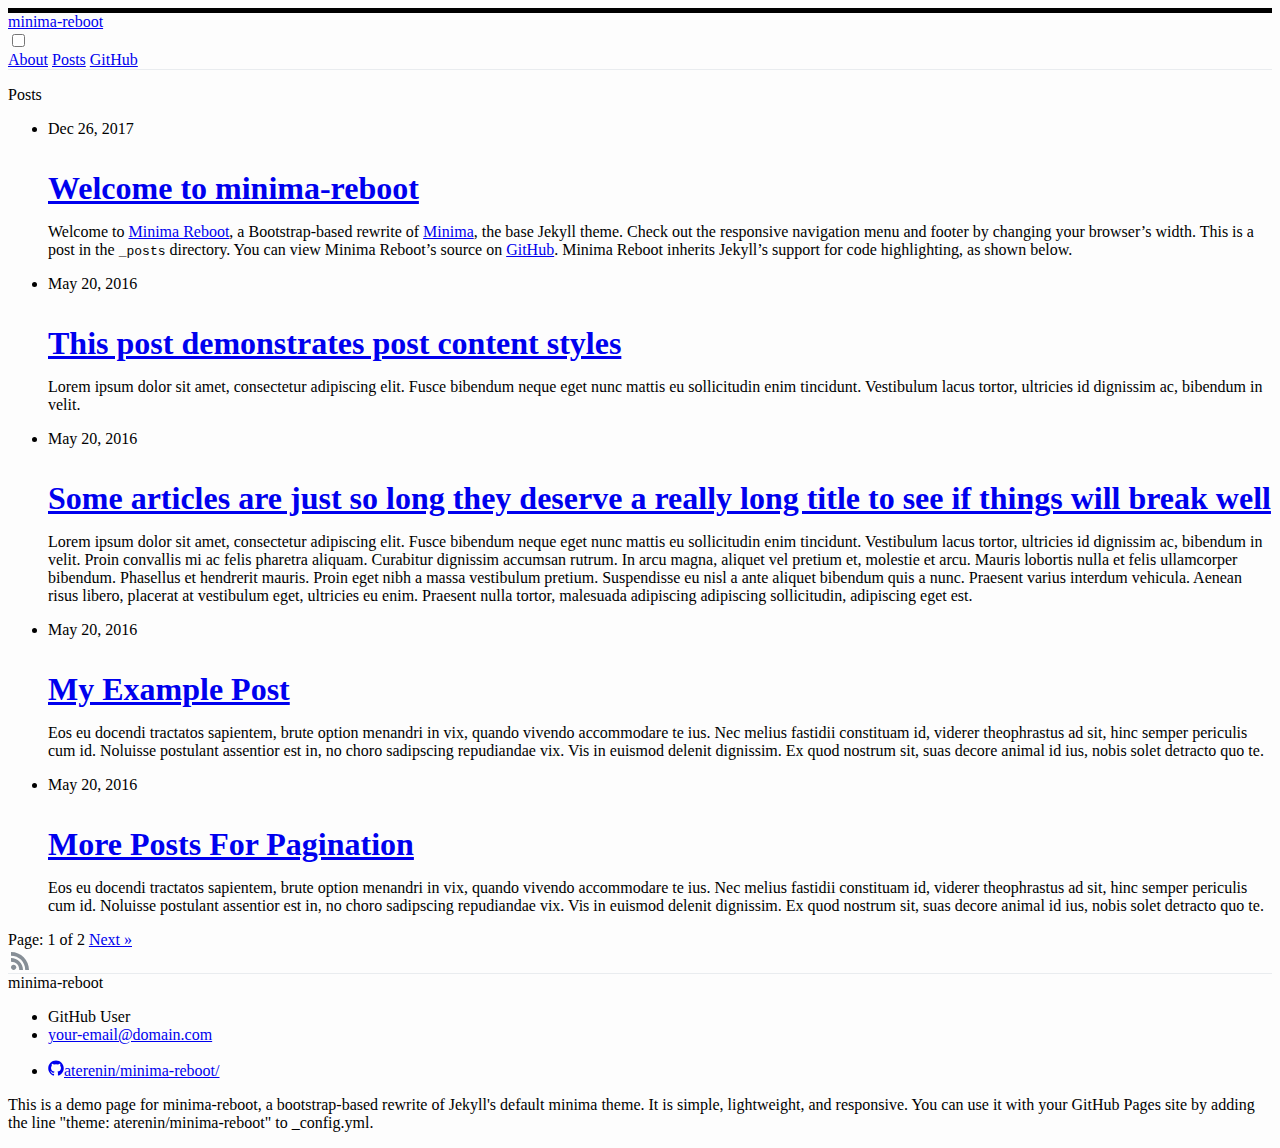
==== index.html @ 1315cb53 "oibofh30h9" ====
<!DOCTYPE html> <html lang="en"> <head> <meta charset="utf-8"> <meta http-equiv="X-UA-Compatible" content="IE=edge"> <meta name="viewport" content="width=device-width, initial-scale=1"> <link rel="stylesheet" href="https://cdn.jsdelivr.net/npm/bootstrap@4.6.1/dist/css/bootstrap.min.css" integrity="sha384-zCbKRCUGaJDkqS1kPbPd7TveP5iyJE0EjAuZQTgFLD2ylzuqKfdKlfG/eSrtxUkn" crossorigin="anonymous"> <link rel="stylesheet" href="/assets/main.css"> <link rel="canonical" href="http://localhost:4000/"> <link rel="alternate" type="application/rss+xml" title="minima-reboot" href="/feed.xml"> <!-- Begin Jekyll SEO tag v2.8.0 --> <title>minima-reboot | This is a demo page for minima-reboot, a bootstrap-based rewrite of Jekyll’s default minima theme. It is simple, lightweight, and responsive. You can use it with your GitHub Pages site by adding the line “theme: aterenin/minima-reboot” to _config.yml.</title> <meta name="generator" content="Jekyll v4.3.2" /> <meta property="og:title" content="minima-reboot" /> <meta name="author" content="GitHub User" /> <meta property="og:locale" content="en_US" /> <meta name="description" content="This is a demo page for minima-reboot, a bootstrap-based rewrite of Jekyll’s default minima theme. It is simple, lightweight, and responsive. You can use it with your GitHub Pages site by adding the line “theme: aterenin/minima-reboot” to _config.yml." /> <meta property="og:description" content="This is a demo page for minima-reboot, a bootstrap-based rewrite of Jekyll’s default minima theme. It is simple, lightweight, and responsive. You can use it with your GitHub Pages site by adding the line “theme: aterenin/minima-reboot” to _config.yml." /> <link rel="canonical" href="http://localhost:4000/" /> <meta property="og:url" content="http://localhost:4000/" /> <meta property="og:site_name" content="minima-reboot" /> <meta property="og:type" content="website" /> <link rel="next" href="http://localhost:4000/page2" /> <meta name="twitter:card" content="summary" /> <meta property="twitter:title" content="minima-reboot" /> <script type="application/ld+json"> {"@context":"https://schema.org","@type":"WebSite","author":{"@type":"Person","name":"GitHub User"},"description":"This is a demo page for minima-reboot, a bootstrap-based rewrite of Jekyll’s default minima theme. It is simple, lightweight, and responsive. You can use it with your GitHub Pages site by adding the line “theme: aterenin/minima-reboot” to _config.yml.","headline":"minima-reboot","name":"minima-reboot","url":"http://localhost:4000/"}</script> <!-- End Jekyll SEO tag --> </head> <body> <header id="nav-header" class="border-dark border-left-0 border-right-0"> <div id="nav-container" class="container position-relative d-flex justify-content-between align-items-center"> <a class="h4 m-0 text-dark" href="/">minima-reboot</a> <nav id="nav-menu-container" class="text-right navbar-light"> <input type="checkbox" id="nav-trigger" class="d-none"/> <label for="nav-trigger" aria-label="button" class="m-2 d-inline-block d-md-none navbar-toggler-icon"> </label> <div id="nav-menu" class="d-none d-md-block"> <a class="text-dark ml-3 ml-md-0 p-2 d-block d-md-inline-block" href="/about/">About</a> <a class="text-dark ml-3 ml-md-0 p-2 d-block d-md-inline-block" href="/posts/">Posts</a> <a class="text-dark ml-3 ml-md-0 p-2 d-block d-md-inline-block" href="/github.html">GitHub</a> </div> </nav> </div> </header> <main aria-label="Content"> <div id="content-container" class="container"> <header class="pt-3 mb-3"> <p> Posts <p> </header> <div id="content"> <ul class="list-unstyled m-0"> <li class="py-2"> <span class="text-secondary">Dec 26, 2017</span> <h1 class="mt-1 mb-3 h3"> <a href="/2017/12/26/welcome-to-minima-reboot.html">Welcome to minima-reboot</a> </h1> <div class="text-justify"> <p>Welcome to <a href="https://github.com/aterenin/minima-reboot">Minima Reboot</a>, a Bootstrap-based rewrite of <a href="https://github.com/jekyll/minima">Minima</a>, the base Jekyll theme. Check out the responsive navigation menu and footer by changing your browser’s width. This is a post in the <code class="language-plaintext highlighter-rouge">_posts</code> directory. You can view Minima Reboot’s source on <a href="https://github.com/aterenin/minima-reboot">GitHub</a>. Minima Reboot inherits Jekyll’s support for code highlighting, as shown below.</p> </div> </li> <li class="py-2"> <span class="text-secondary">May 20, 2016</span> <h1 class="mt-1 mb-3 h3"> <a href="/junk/2016/05/20/this-post-demonstrates-post-content-styles.html">This post demonstrates post content styles</a> </h1> <div class="text-justify"> <p>Lorem ipsum dolor sit amet, consectetur adipiscing elit. Fusce bibendum neque eget nunc mattis eu sollicitudin enim tincidunt. Vestibulum lacus tortor, ultricies id dignissim ac, bibendum in velit.</p> </div> </li> <li class="py-2"> <span class="text-secondary">May 20, 2016</span> <h1 class="mt-1 mb-3 h3"> <a href="/misc/2016/05/20/super-long-article.html">Some articles are just so long they deserve a really long title to see if things will break well</a> </h1> <div class="text-justify"> <p>Lorem ipsum dolor sit amet, consectetur adipiscing elit. Fusce bibendum neque eget nunc mattis eu sollicitudin enim tincidunt. Vestibulum lacus tortor, ultricies id dignissim ac, bibendum in velit. Proin convallis mi ac felis pharetra aliquam. Curabitur dignissim accumsan rutrum. In arcu magna, aliquet vel pretium et, molestie et arcu. Mauris lobortis nulla et felis ullamcorper bibendum. Phasellus et hendrerit mauris. Proin eget nibh a massa vestibulum pretium. Suspendisse eu nisl a ante aliquet bibendum quis a nunc. Praesent varius interdum vehicula. Aenean risus libero, placerat at vestibulum eget, ultricies eu enim. Praesent nulla tortor, malesuada adipiscing adipiscing sollicitudin, adipiscing eget est.</p> </div> </li> <li class="py-2"> <span class="text-secondary">May 20, 2016</span> <h1 class="mt-1 mb-3 h3"> <a href="/2016/05/20/my-example-post.html">My Example Post</a> </h1> <div class="text-justify"> <p>Eos eu docendi tractatos sapientem, brute option menandri in vix, quando vivendo accommodare te ius. Nec melius fastidii constituam id, viderer theophrastus ad sit, hinc semper periculis cum id. Noluisse postulant assentior est in, no choro sadipscing repudiandae vix. Vis in euismod delenit dignissim. Ex quod nostrum sit, suas decore animal id ius, nobis solet detracto quo te.</p> </div> </li> <li class="py-2"> <span class="text-secondary">May 20, 2016</span> <h1 class="mt-1 mb-3 h3"> <a href="/2016/05/20/more-posts-for-pagination.html">More Posts For Pagination</a> </h1> <div class="text-justify"> <p>Eos eu docendi tractatos sapientem, brute option menandri in vix, quando vivendo accommodare te ius. Nec melius fastidii constituam id, viderer theophrastus ad sit, hinc semper periculis cum id. Noluisse postulant assentior est in, no choro sadipscing repudiandae vix. Vis in euismod delenit dignissim. Ex quod nostrum sit, suas decore animal id ius, nobis solet detracto quo te.</p> </div> </li> </ul> <nav class="py-1" aria-label="Blog page navigation"> Page: 1 of 2 <a href="/page2">Next &raquo;</a> </nav> <a href="/feed.xml"><div id="rss-icon" class="mb-2"></div></a> </div> </div> </main> <footer id="site-footer"> <div class="container"> <div class="h5 pt-4">minima-reboot</div> <div class="row"> <div class="col col-lg-3"> <ul class="list-unstyled"> <li class="text-secondary"> GitHub User </li> <li><a href="mailto:your-email@domain.com">your-email@domain.com</a></li> </ul> </div> <div class="col-6 col-lg-3"> <ul class="list-unstyled"> <li> <a href="https://github.com/aterenin/minima-reboot/"> <span class="align-middle text-secondary pr-2"><svg xmlns="http://www.w3.org/2000/svg" viewBox="0 0 16 16" width="16" height="16"><title>GitHub</title><path fill="currentColor" d="M8 .43C3.714.43.24 3.905.24 8.192c0 3.428 2.223 6.337 5.307 7.363.388.07.53-.168.53-.374l-.01-1.32c-2.16.47-2.614-1.04-2.614-1.04-.353-.896-.862-1.135-.862-1.135-.705-.48.053-.472.053-.472.78.055 1.19.8 1.19.8.692 1.186 1.816.843 2.258.645.07-.502.27-.843.493-1.037-1.723-.197-3.534-.862-3.534-3.836 0-.847.302-1.54.8-2.082-.08-.197-.347-.986.076-2.054 0 0 .652-.21 2.134.796A7.39 7.39 0 0 1 8 4.184a7.45 7.45 0 0 1 1.943.261c1.482-1.004 2.132-.796 2.132-.796.423 1.068.157 1.857.077 2.054.497.542.798 1.235.798 2.082 0 2.98-1.814 3.637-3.543 3.83.28.24.527.713.527 1.437l-.01 2.13c0 .208.14.45.534.373 3.08-1.028 5.302-3.935 5.302-7.362C15.76 3.906 12.285.43 8 .43z"/></svg></span><span>aterenin/minima-reboot/</span> </a> </li> </ul> </div> <div class="col-12 col-lg"> <p class="text-secondary text-justify">This is a demo page for minima-reboot, a bootstrap-based rewrite of Jekyll&#39;s default minima theme. It is simple, lightweight, and responsive. You can use it with your GitHub Pages site by adding the line &quot;theme: aterenin/minima-reboot&quot; to _config.yml. </p> </div> </div> </div> </footer> </body> </html>
---- assets/main.css ----
body {
  background-color: #fdfdfd;
}

#nav-header {
  border-top: 5px solid !important;
  border-bottom: 1px solid #e9ecef !important;
}

#nav-container {
  height: 3.5rem;
}

@media (max-width: 767px) {
  #nav-menu-container {
    position: absolute;
    z-index: 100;
    top: 0.4375rem;
    right: 1rem;
    border: 1px solid #e9ecef;
    border-radius: 0.25rem;
    background-color: #fdfdfd;
  }
}

#nav-trigger:checked ~ #nav-menu {
  display: block !important;
}

#content h1, #content h2, #content h3, #content h4 {
  margin-top: 2rem;
  margin-bottom: 1rem;
  text-align: left;
}
#content blockquote {
  border-left: 4px solid #e9ecef;
  padding-left: 1rem;
  font-style: italic;
}
#content .footnotes {
  text-align: left;
}

#rss-icon {
  height: 1.5rem;
  width: 1.5rem;
  background-image: url("data:image/svg+xml;charset=utf8,%3Csvg viewBox='0 0 512 512' xmlns='http://www.w3.org/2000/svg'%3E%3Cpath fill='rgb(134, 142, 150)' d='M119.9,336.1c-30.8,0-55.9,25.1-55.9,55.8c0,30.8,25.1,55.6,55.9,55.6c30.9,0,55.9-24.9,55.9-55.6,C175.8,361.2,150.8,336.1,119.9,336.1z'/%3E%3Cpath fill='rgb(134, 142, 150)' d='M64,192v79.9c48,0,94.1,14.2,128,48.1c33.9,33.9,48,79.9,48,128h80C320,308.1,204,192,64,192z'/%3E%3Cpath fill='rgb(134, 142, 150)' d='M64,64v79.9c171,0,303.9,133,303.9,304.1H448C448,236.3,276,64,64,64z'/%3E%3C/svg%3E");
}

#site-footer {
  border-top: 1px solid #e9ecef;
}

.highlight pre {
  border: 1px solid #e9ecef;
  border-radius: 0.25rem;
  background-color: #f8f9fa;
  padding: 0.75rem;
  margin-bottom: 1rem;
  white-space: pre-wrap;
}

.highlight .c {
  color: #998;
  font-style: italic;
}
.highlight .err {
  color: #a61717;
  background-color: #e3d2d2;
}
.highlight .k {
  font-weight: bold;
}
.highlight .o {
  font-weight: bold;
}
.highlight .cm {
  color: #998;
  font-style: italic;
}
.highlight .cp {
  color: #999;
  font-weight: bold;
}
.highlight .c1 {
  color: #998;
  font-style: italic;
}
.highlight .cs {
  color: #999;
  font-weight: bold;
  font-style: italic;
}
.highlight .gd {
  color: #000;
  background-color: #fdd;
}
.highlight .gd .x {
  color: #000;
  background-color: #faa;
}
.highlight .ge {
  font-style: italic;
}
.highlight .gr {
  color: #a00;
}
.highlight .gh {
  color: #999;
}
.highlight .gi {
  color: #000;
  background-color: #dfd;
}
.highlight .gi .x {
  color: #000;
  background-color: #afa;
}
.highlight .go {
  color: #888;
}
.highlight .gp {
  color: #555;
}
.highlight .gs {
  font-weight: bold;
}
.highlight .gu {
  color: #aaa;
}
.highlight .gt {
  color: #a00;
}
.highlight .kc {
  font-weight: bold;
}
.highlight .kd {
  font-weight: bold;
}
.highlight .kp {
  font-weight: bold;
}
.highlight .kr {
  font-weight: bold;
}
.highlight .kt {
  color: #458;
  font-weight: bold;
}
.highlight .m {
  color: #099;
}
.highlight .s {
  color: #d14;
}
.highlight .na {
  color: #008080;
}
.highlight .nb {
  color: #0086B3;
}
.highlight .nc {
  color: #458;
  font-weight: bold;
}
.highlight .no {
  color: #008080;
}
.highlight .ni {
  color: #800080;
}
.highlight .ne {
  color: #900;
  font-weight: bold;
}
.highlight .nf {
  color: #900;
  font-weight: bold;
}
.highlight .nn {
  color: #555;
}
.highlight .nt {
  color: #000080;
}
.highlight .nv {
  color: #008080;
}
.highlight .ow {
  font-weight: bold;
}
.highlight .w {
  color: #bbb;
}
.highlight .mf {
  color: #099;
}
.highlight .mh {
  color: #099;
}
.highlight .mi {
  color: #099;
}
.highlight .mo {
  color: #099;
}
.highlight .sb {
  color: #d14;
}
.highlight .sc {
  color: #d14;
}
.highlight .sd {
  color: #d14;
}
.highlight .s2 {
  color: #d14;
}
.highlight .se {
  color: #d14;
}
.highlight .sh {
  color: #d14;
}
.highlight .si {
  color: #d14;
}
.highlight .sx {
  color: #d14;
}
.highlight .sr {
  color: #009926;
}
.highlight .s1 {
  color: #d14;
}
.highlight .ss {
  color: #990073;
}
.highlight .bp {
  color: #999;
}
.highlight .vc {
  color: #008080;
}
.highlight .vg {
  color: #008080;
}
.highlight .vi {
  color: #008080;
}
.highlight .il {
  color: #099;
}

/*# sourceMappingURL=main.css.map */
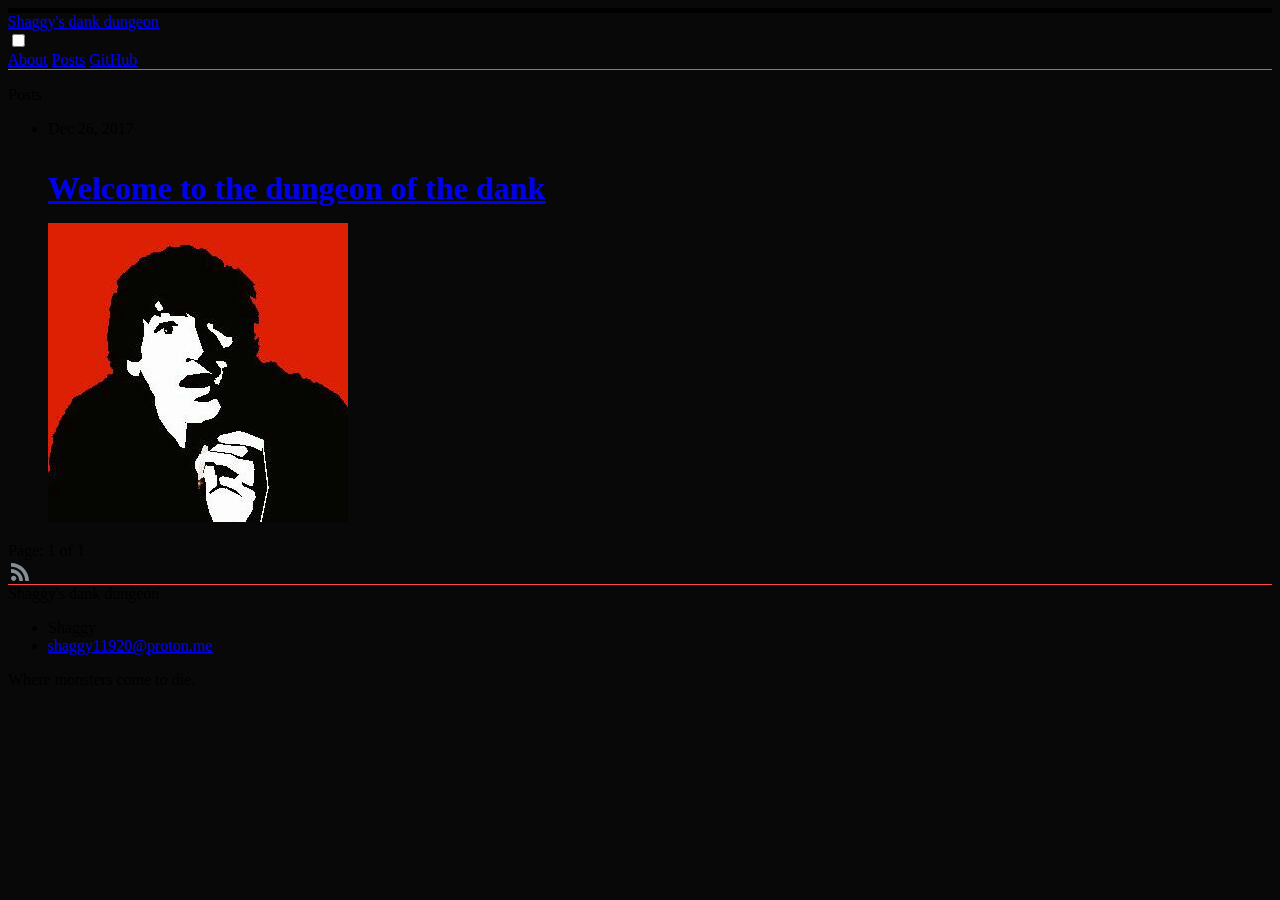
==== commit a7556a77: "cnoiashe390" ====
--- a/index.html
+++ b/index.html
@@ -1 +1 @@
-<!DOCTYPE html> <html lang="en"> <head> <meta charset="utf-8"> <meta http-equiv="X-UA-Compatible" content="IE=edge"> <meta name="viewport" content="width=device-width, initial-scale=1"> <link rel="stylesheet" href="https://cdn.jsdelivr.net/npm/bootstrap@4.6.1/dist/css/bootstrap.min.css" integrity="sha384-zCbKRCUGaJDkqS1kPbPd7TveP5iyJE0EjAuZQTgFLD2ylzuqKfdKlfG/eSrtxUkn" crossorigin="anonymous"> <link rel="stylesheet" href="/assets/main.css"> <link rel="canonical" href="http://localhost:4000/"> <link rel="alternate" type="application/rss+xml" title="minima-reboot" href="/feed.xml"> <!-- Begin Jekyll SEO tag v2.8.0 --> <title>minima-reboot | This is a demo page for minima-reboot, a bootstrap-based rewrite of Jekyll’s default minima theme. It is simple, lightweight, and responsive. You can use it with your GitHub Pages site by adding the line “theme: aterenin/minima-reboot” to _config.yml.</title> <meta name="generator" content="Jekyll v4.3.2" /> <meta property="og:title" content="minima-reboot" /> <meta name="author" content="GitHub User" /> <meta property="og:locale" content="en_US" /> <meta name="description" content="This is a demo page for minima-reboot, a bootstrap-based rewrite of Jekyll’s default minima theme. It is simple, lightweight, and responsive. You can use it with your GitHub Pages site by adding the line “theme: aterenin/minima-reboot” to _config.yml." /> <meta property="og:description" content="This is a demo page for minima-reboot, a bootstrap-based rewrite of Jekyll’s default minima theme. It is simple, lightweight, and responsive. You can use it with your GitHub Pages site by adding the line “theme: aterenin/minima-reboot” to _config.yml." /> <link rel="canonical" href="http://localhost:4000/" /> <meta property="og:url" content="http://localhost:4000/" /> <meta property="og:site_name" content="minima-reboot" /> <meta property="og:type" content="website" /> <link rel="next" href="http://localhost:4000/page2" /> <meta name="twitter:card" content="summary" /> <meta property="twitter:title" content="minima-reboot" /> <script type="application/ld+json"> {"@context":"https://schema.org","@type":"WebSite","author":{"@type":"Person","name":"GitHub User"},"description":"This is a demo page for minima-reboot, a bootstrap-based rewrite of Jekyll’s default minima theme. It is simple, lightweight, and responsive. You can use it with your GitHub Pages site by adding the line “theme: aterenin/minima-reboot” to _config.yml.","headline":"minima-reboot","name":"minima-reboot","url":"http://localhost:4000/"}</script> <!-- End Jekyll SEO tag --> </head> <body> <header id="nav-header" class="border-dark border-left-0 border-right-0"> <div id="nav-container" class="container position-relative d-flex justify-content-between align-items-center"> <a class="h4 m-0 text-dark" href="/">minima-reboot</a> <nav id="nav-menu-container" class="text-right navbar-light"> <input type="checkbox" id="nav-trigger" class="d-none"/> <label for="nav-trigger" aria-label="button" class="m-2 d-inline-block d-md-none navbar-toggler-icon"> </label> <div id="nav-menu" class="d-none d-md-block"> <a class="text-dark ml-3 ml-md-0 p-2 d-block d-md-inline-block" href="/about/">About</a> <a class="text-dark ml-3 ml-md-0 p-2 d-block d-md-inline-block" href="/posts/">Posts</a> <a class="text-dark ml-3 ml-md-0 p-2 d-block d-md-inline-block" href="/github.html">GitHub</a> </div> </nav> </div> </header> <main aria-label="Content"> <div id="content-container" class="container"> <header class="pt-3 mb-3"> <p> Posts <p> </header> <div id="content"> <ul class="list-unstyled m-0"> <li class="py-2"> <span class="text-secondary">Dec 26, 2017</span> <h1 class="mt-1 mb-3 h3"> <a href="/2017/12/26/welcome-to-minima-reboot.html">Welcome to minima-reboot</a> </h1> <div class="text-justify"> <p>Welcome to <a href="https://github.com/aterenin/minima-reboot">Minima Reboot</a>, a Bootstrap-based rewrite of <a href="https://github.com/jekyll/minima">Minima</a>, the base Jekyll theme. Check out the responsive navigation menu and footer by changing your browser’s width. This is a post in the <code class="language-plaintext highlighter-rouge">_posts</code> directory. You can view Minima Reboot’s source on <a href="https://github.com/aterenin/minima-reboot">GitHub</a>. Minima Reboot inherits Jekyll’s support for code highlighting, as shown below.</p> </div> </li> <li class="py-2"> <span class="text-secondary">May 20, 2016</span> <h1 class="mt-1 mb-3 h3"> <a href="/junk/2016/05/20/this-post-demonstrates-post-content-styles.html">This post demonstrates post content styles</a> </h1> <div class="text-justify"> <p>Lorem ipsum dolor sit amet, consectetur adipiscing elit. Fusce bibendum neque eget nunc mattis eu sollicitudin enim tincidunt. Vestibulum lacus tortor, ultricies id dignissim ac, bibendum in velit.</p> </div> </li> <li class="py-2"> <span class="text-secondary">May 20, 2016</span> <h1 class="mt-1 mb-3 h3"> <a href="/misc/2016/05/20/super-long-article.html">Some articles are just so long they deserve a really long title to see if things will break well</a> </h1> <div class="text-justify"> <p>Lorem ipsum dolor sit amet, consectetur adipiscing elit. Fusce bibendum neque eget nunc mattis eu sollicitudin enim tincidunt. Vestibulum lacus tortor, ultricies id dignissim ac, bibendum in velit. Proin convallis mi ac felis pharetra aliquam. Curabitur dignissim accumsan rutrum. In arcu magna, aliquet vel pretium et, molestie et arcu. Mauris lobortis nulla et felis ullamcorper bibendum. Phasellus et hendrerit mauris. Proin eget nibh a massa vestibulum pretium. Suspendisse eu nisl a ante aliquet bibendum quis a nunc. Praesent varius interdum vehicula. Aenean risus libero, placerat at vestibulum eget, ultricies eu enim. Praesent nulla tortor, malesuada adipiscing adipiscing sollicitudin, adipiscing eget est.</p> </div> </li> <li class="py-2"> <span class="text-secondary">May 20, 2016</span> <h1 class="mt-1 mb-3 h3"> <a href="/2016/05/20/my-example-post.html">My Example Post</a> </h1> <div class="text-justify"> <p>Eos eu docendi tractatos sapientem, brute option menandri in vix, quando vivendo accommodare te ius. Nec melius fastidii constituam id, viderer theophrastus ad sit, hinc semper periculis cum id. Noluisse postulant assentior est in, no choro sadipscing repudiandae vix. Vis in euismod delenit dignissim. Ex quod nostrum sit, suas decore animal id ius, nobis solet detracto quo te.</p> </div> </li> <li class="py-2"> <span class="text-secondary">May 20, 2016</span> <h1 class="mt-1 mb-3 h3"> <a href="/2016/05/20/more-posts-for-pagination.html">More Posts For Pagination</a> </h1> <div class="text-justify"> <p>Eos eu docendi tractatos sapientem, brute option menandri in vix, quando vivendo accommodare te ius. Nec melius fastidii constituam id, viderer theophrastus ad sit, hinc semper periculis cum id. Noluisse postulant assentior est in, no choro sadipscing repudiandae vix. Vis in euismod delenit dignissim. Ex quod nostrum sit, suas decore animal id ius, nobis solet detracto quo te.</p> </div> </li> </ul> <nav class="py-1" aria-label="Blog page navigation"> Page: 1 of 2 <a href="/page2">Next &raquo;</a> </nav> <a href="/feed.xml"><div id="rss-icon" class="mb-2"></div></a> </div> </div> </main> <footer id="site-footer"> <div class="container"> <div class="h5 pt-4">minima-reboot</div> <div class="row"> <div class="col col-lg-3"> <ul class="list-unstyled"> <li class="text-secondary"> GitHub User </li> <li><a href="mailto:your-email@domain.com">your-email@domain.com</a></li> </ul> </div> <div class="col-6 col-lg-3"> <ul class="list-unstyled"> <li> <a href="https://github.com/aterenin/minima-reboot/"> <span class="align-middle text-secondary pr-2"><svg xmlns="http://www.w3.org/2000/svg" viewBox="0 0 16 16" width="16" height="16"><title>GitHub</title><path fill="currentColor" d="M8 .43C3.714.43.24 3.905.24 8.192c0 3.428 2.223 6.337 5.307 7.363.388.07.53-.168.53-.374l-.01-1.32c-2.16.47-2.614-1.04-2.614-1.04-.353-.896-.862-1.135-.862-1.135-.705-.48.053-.472.053-.472.78.055 1.19.8 1.19.8.692 1.186 1.816.843 2.258.645.07-.502.27-.843.493-1.037-1.723-.197-3.534-.862-3.534-3.836 0-.847.302-1.54.8-2.082-.08-.197-.347-.986.076-2.054 0 0 .652-.21 2.134.796A7.39 7.39 0 0 1 8 4.184a7.45 7.45 0 0 1 1.943.261c1.482-1.004 2.132-.796 2.132-.796.423 1.068.157 1.857.077 2.054.497.542.798 1.235.798 2.082 0 2.98-1.814 3.637-3.543 3.83.28.24.527.713.527 1.437l-.01 2.13c0 .208.14.45.534.373 3.08-1.028 5.302-3.935 5.302-7.362C15.76 3.906 12.285.43 8 .43z"/></svg></span><span>aterenin/minima-reboot/</span> </a> </li> </ul> </div> <div class="col-12 col-lg"> <p class="text-secondary text-justify">This is a demo page for minima-reboot, a bootstrap-based rewrite of Jekyll&#39;s default minima theme. It is simple, lightweight, and responsive. You can use it with your GitHub Pages site by adding the line &quot;theme: aterenin/minima-reboot&quot; to _config.yml. </p> </div> </div> </div> </footer> </body> </html>
+<!DOCTYPE html> <html lang="en"> <head> <meta charset="utf-8"> <meta http-equiv="X-UA-Compatible" content="IE=edge"> <meta name="viewport" content="width=device-width, initial-scale=1"> <link rel="stylesheet" href="https://cdn.jsdelivr.net/npm/bootstrap@4.6.1/dist/css/bootstrap.min.css" integrity="sha384-zCbKRCUGaJDkqS1kPbPd7TveP5iyJE0EjAuZQTgFLD2ylzuqKfdKlfG/eSrtxUkn" crossorigin="anonymous"> <link rel="stylesheet" href="/assets/main.css"> <link rel="canonical" href="http://localhost:4000/"> <link rel="alternate" type="application/rss+xml" title="Shaggy&#39;s dank dungeon" href="/feed.xml"> <!-- Begin Jekyll SEO tag v2.8.0 --> <title>Shaggy’s dank dungeon | Where monsters come to die.</title> <meta name="generator" content="Jekyll v4.3.2" /> <meta property="og:title" content="Shaggy’s dank dungeon" /> <meta name="author" content="Shaggy" /> <meta property="og:locale" content="en_US" /> <meta name="description" content="Where monsters come to die." /> <meta property="og:description" content="Where monsters come to die." /> <link rel="canonical" href="http://localhost:4000/" /> <meta property="og:url" content="http://localhost:4000/" /> <meta property="og:site_name" content="Shaggy’s dank dungeon" /> <meta property="og:type" content="website" /> <meta name="twitter:card" content="summary" /> <meta property="twitter:title" content="Shaggy’s dank dungeon" /> <script type="application/ld+json"> {"@context":"https://schema.org","@type":"WebSite","author":{"@type":"Person","name":"Shaggy"},"description":"Where monsters come to die.","headline":"Shaggy’s dank dungeon","name":"Shaggy’s dank dungeon","url":"http://localhost:4000/"}</script> <!-- End Jekyll SEO tag --> </head> <body> <header id="nav-header" class="border-dark border-left-0 border-right-0"> <div id="nav-container" class="container position-relative d-flex justify-content-between align-items-center"> <a class="h4 m-0 text-dark" href="/">Shaggy&#39;s dank dungeon</a> <nav id="nav-menu-container" class="text-right navbar-light"> <input type="checkbox" id="nav-trigger" class="d-none"/> <label for="nav-trigger" aria-label="button" class="m-2 d-inline-block d-md-none navbar-toggler-icon"> </label> <div id="nav-menu" class="d-none d-md-block"> <a class="text-dark ml-3 ml-md-0 p-2 d-block d-md-inline-block" href="/about/">About</a> <a class="text-dark ml-3 ml-md-0 p-2 d-block d-md-inline-block" href="/posts/">Posts</a> <a class="text-dark ml-3 ml-md-0 p-2 d-block d-md-inline-block" href="/github.html">GitHub</a> </div> </nav> </div> </header> <main aria-label="Content"> <div id="content-container" class="container"> <header class="pt-3 mb-3"> <p> Posts <p> </header> <div id="content"> <ul class="list-unstyled m-0"> <li class="py-2"> <span class="text-secondary">Dec 26, 2017</span> <h1 class="mt-1 mb-3 h3"> <a href="/2017/12/26/welcome.html">Welcome to the dungeon of the dank</a> </h1> <div class="text-justify"> <p><img src="/assets/shaggy.jpg" alt="Shaggy" /></p> </div> </li> </ul> <nav class="py-1" aria-label="Blog page navigation"> Page: 1 of 1 </nav> <a href="/feed.xml"><div id="rss-icon" class="mb-2"></div></a> </div> </div> </main> <footer id="site-footer"> <div class="container"> <div class="h5 pt-4">Shaggy&#39;s dank dungeon</div> <div class="row"> <div class="col col-lg-3"> <ul class="list-unstyled"> <li class="text-secondary"> Shaggy </li> <li><a href="mailto:shaggy11920@proton.me">shaggy11920@proton.me</a></li> </ul> </div> <div class="col-12 col-lg"> <p class="text-secondary text-justify">Where monsters come to die. </p> </div> </div> </div> </footer> </body> </html>
--- a/assets/main.css
+++ b/assets/main.css
@@ -1,10 +1,10 @@
 body {
-  background-color: #fdfdfd;
+  background-color: #080808;
 }
 
 #nav-header {
   border-top: 5px solid !important;
-  border-bottom: 1px solid #e9ecef !important;
+  border-bottom: 1px solid #ff4747 !important;
 }
 
 #nav-container {
@@ -17,9 +17,9 @@
     z-index: 100;
     top: 0.4375rem;
     right: 1rem;
-    border: 1px solid #e9ecef;
+    border: 1px solid #ff4747;
     border-radius: 0.25rem;
-    background-color: #fdfdfd;
+    background-color: #080808;
   }
 }
 
@@ -33,7 +33,7 @@
   text-align: left;
 }
 #content blockquote {
-  border-left: 4px solid #e9ecef;
+  border-left: 4px solid #ff4747;
   padding-left: 1rem;
   font-style: italic;
 }
@@ -48,13 +48,13 @@
 }
 
 #site-footer {
-  border-top: 1px solid #e9ecef;
+  border-top: 1px solid #ff4747;
 }
 
 .highlight pre {
-  border: 1px solid #e9ecef;
+  border: 1px solid #ff4747;
   border-radius: 0.25rem;
-  background-color: #f8f9fa;
+  background-color: #a50000;
   padding: 0.75rem;
   margin-bottom: 1rem;
   white-space: pre-wrap;
@@ -144,7 +144,7 @@
   font-weight: bold;
 }
 .highlight .kt {
-  color: #458;
+  color: rgb(136, 68, 68);
   font-weight: bold;
 }
 .highlight .m {
@@ -157,10 +157,10 @@
   color: #008080;
 }
 .highlight .nb {
-  color: #0086B3;
+  color: #b32a00;
 }
 .highlight .nc {
-  color: #458;
+  color: rgb(175, 20, 20);
   font-weight: bold;
 }
 .highlight .no {
@@ -181,10 +181,10 @@
   color: #555;
 }
 .highlight .nt {
-  color: #000080;
+  color: #800011;
 }
 .highlight .nv {
-  color: #008080;
+  color: #800900;
 }
 .highlight .ow {
   font-weight: bold;
@@ -193,7 +193,7 @@
   color: #bbb;
 }
 .highlight .mf {
-  color: #099;
+  color: rgb(153, 0, 0);
 }
 .highlight .mh {
   color: #099;
@@ -252,5 +252,8 @@
 .highlight .il {
   color: #099;
 }
+.highlight .a {
+  color: rgb(204, 0, 0);
+}
 
 /*# sourceMappingURL=main.css.map */